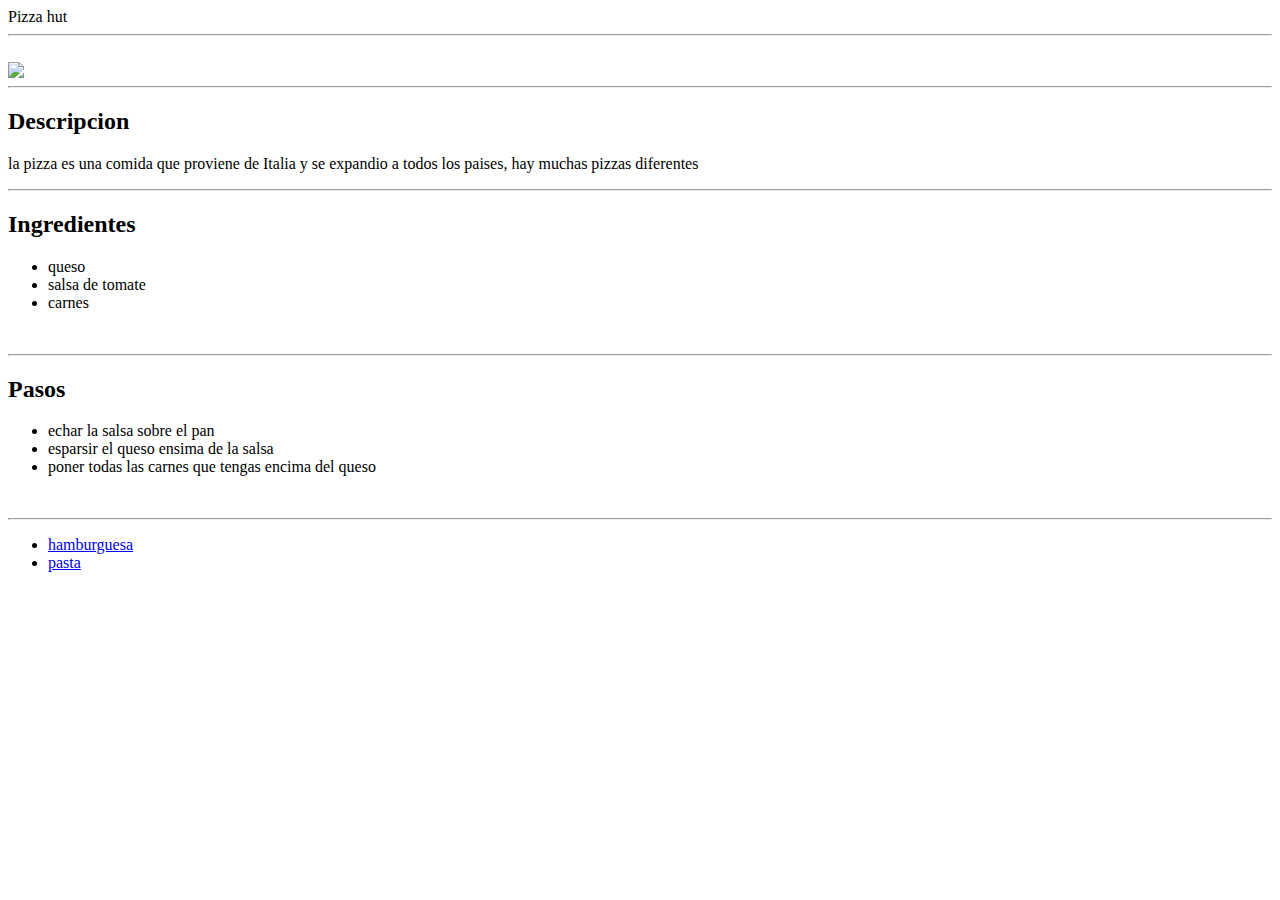
==== recipes/index.html @ d900f06d "subo recetas" ====
<head> Pizza hut
<title> pizza hut </title>
</head>
<hr>
<br>
<body>
 <img src="https://www.pizzahut.com.gt/static/media/images/images/jpg/10_11-06-2024-00-28_MD.jpg">
<hr>
<h2>Descripcion</h2>
<p> la pizza es una comida que proviene de Italia y se expandio a todos los paises, hay muchas pizzas diferentes
<br>
<hr>
<h2>Ingredientes</h2>
<ul>
<li>queso</li>
<li>salsa de tomate</li>
<li>carnes</li>
</ul>
<br>
<hr>
<h2>Pasos</h2>
<ul>
<li>echar la salsa sobre el pan</li>
<li>esparsir el queso ensima de la salsa</li>
<li>poner todas las carnes que tengas encima del queso</li>
</ul>
</body>
<br>
<hr>
<ul>
<li><a href="file:///home/vboxuser/repos/odin-recipes/recipes/2index.html">hamburguesa</a></li>
<li><a href="file:///home/vboxuser/repos/odin-recipes/recipes/3index.html">pasta</a></li>
</ul>
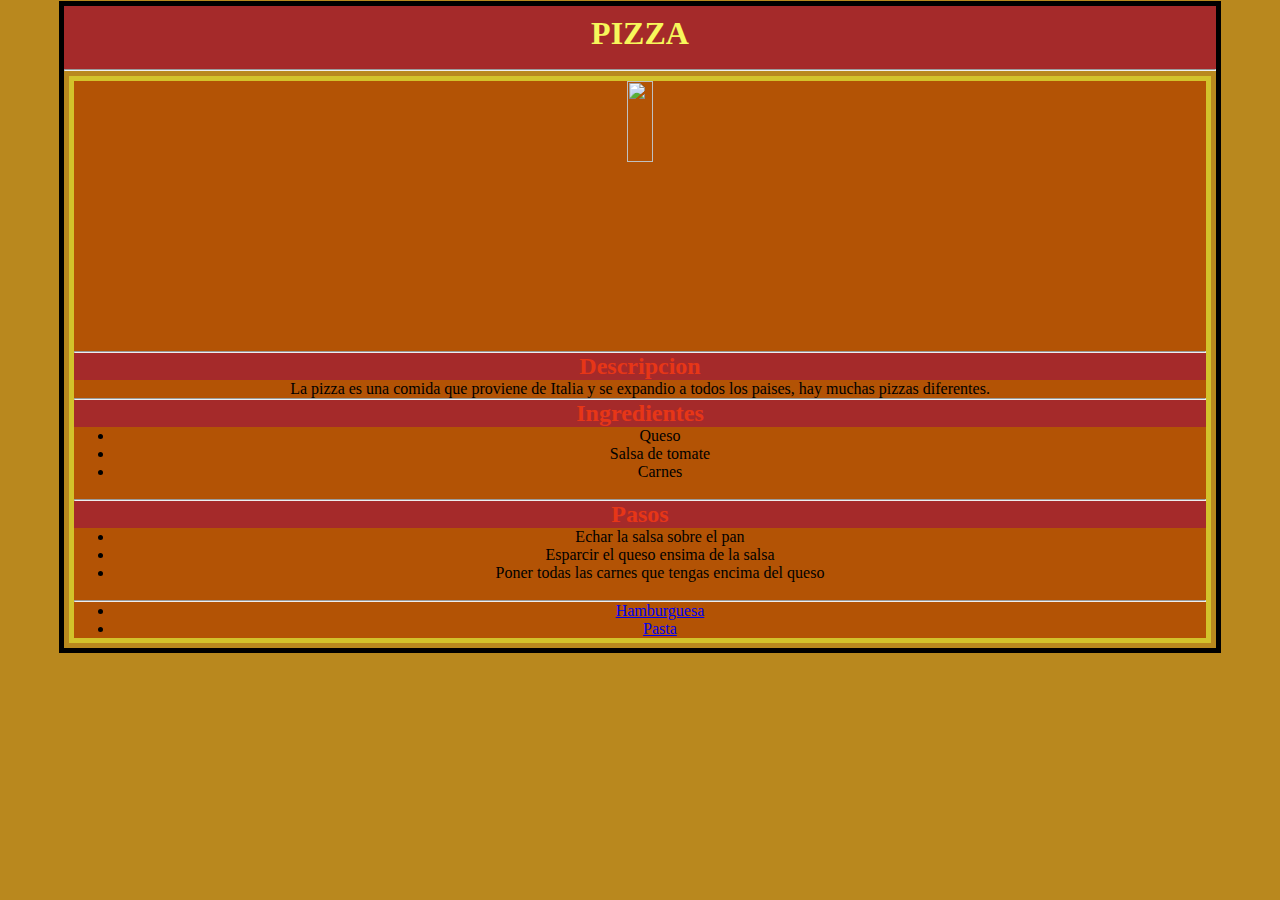
==== commit c29c5a62: "primeros estilo" ====
--- a/recipes/index.html
+++ b/recipes/index.html
@@ -1,34 +1,47 @@
-<head> Pizza hut
-<title> pizza hut </title>
+<html lang="en">
+<head>
+    <meta charset="UTF-8">
+    <meta name="viewport" content="width=device-width, initial-scale=1.0">
+    <title>Pizzahut receta</title>
+    <link rel="stylesheet" href="1.css"/>
 </head>
-<hr>
-<br>
 <body>
- <img src="https://www.pizzahut.com.gt/static/media/images/images/jpg/10_11-06-2024-00-28_MD.jpg">
-<hr>
-<h2>Descripcion</h2>
-<p> la pizza es una comida que proviene de Italia y se expandio a todos los paises, hay muchas pizzas diferentes
-<br>
-<hr>
-<h2>Ingredientes</h2>
-<ul>
-<li>queso</li>
-<li>salsa de tomate</li>
-<li>carnes</li>
-</ul>
-<br>
-<hr>
-<h2>Pasos</h2>
-<ul>
-<li>echar la salsa sobre el pan</li>
-<li>esparsir el queso ensima de la salsa</li>
-<li>poner todas las carnes que tengas encima del queso</li>
-</ul>
-</body>
-<br>
-<hr>
-<ul>
-<li><a href="file:///home/vboxuser/repos/odin-recipes/recipes/2index.html">hamburguesa</a></li>
-<li><a href="file:///home/vboxuser/repos/odin-recipes/recipes/3index.html">pasta</a></li>
-</ul>
+ <div id="container">
+  
+    <header>
+    <h1>PIZZA</h1>
+    </header>
+ <hr>
+  <div class="elements">
+    <img src="https://www.pizzahut.com.gt/static/media/images/images/jpg/10_11-06-2024-00-28_MD.jpg" alt="" width="15%" height="30%">
+    <hr>
+    <h2>Descripcion</h2>
+    <p> La pizza es una comida que proviene de Italia y se expandio a todos los paises, hay muchas pizzas diferentes.
+    <br>  
+    <hr>
+    <h2>Ingredientes</h2>
+    <ul>
+    <li>Queso</li>
+    <li>Salsa de tomate</li>
+    <li>Carnes</li>
+    </ul>
+    <br>
+    <hr>
+    <h2>Pasos</h2>
+    <ul>
+    <li>Echar la salsa sobre el pan</li>
+    <li>Esparcir el queso ensima de la salsa</li>
+    <li>Poner todas las carnes que tengas encima del queso</li>
+    </ul>
+    <br>
+    <hr>
+    <ul>
+    <li><a href="2index.html">Hamburguesa</a></li>
+    <li><a href="3index.html">Pasta</a></li>
+    </ul>
+ </div>  
+</div>
+</BODY>
+</html>
 
+
--- a/recipes/1.css
+++ b/recipes/1.css
@@ -0,0 +1,37 @@
+*{
+    margin: 0px;
+}
+
+body{
+    background-color: rgb(185, 136, 30);  
+}
+
+header{
+    color: rgb(247, 247, 91);
+    text-align: center;
+    background-color: brown;
+   height: 7%;
+   margin: 0%;
+  line-height: 55px;
+}
+
+h2{
+    color: rgb(231, 54, 23);
+    background-color: brown;
+}
+
+.elements{
+    text-align: center;
+    background-color: rgb(179, 83, 5);
+    margin: 5px;
+    border: 5px solid rgb(211, 194, 43);
+    
+
+}
+
+#container{
+    width: 90%;
+    border: 5px solid black;
+ margin: 1px auto;
+}
+
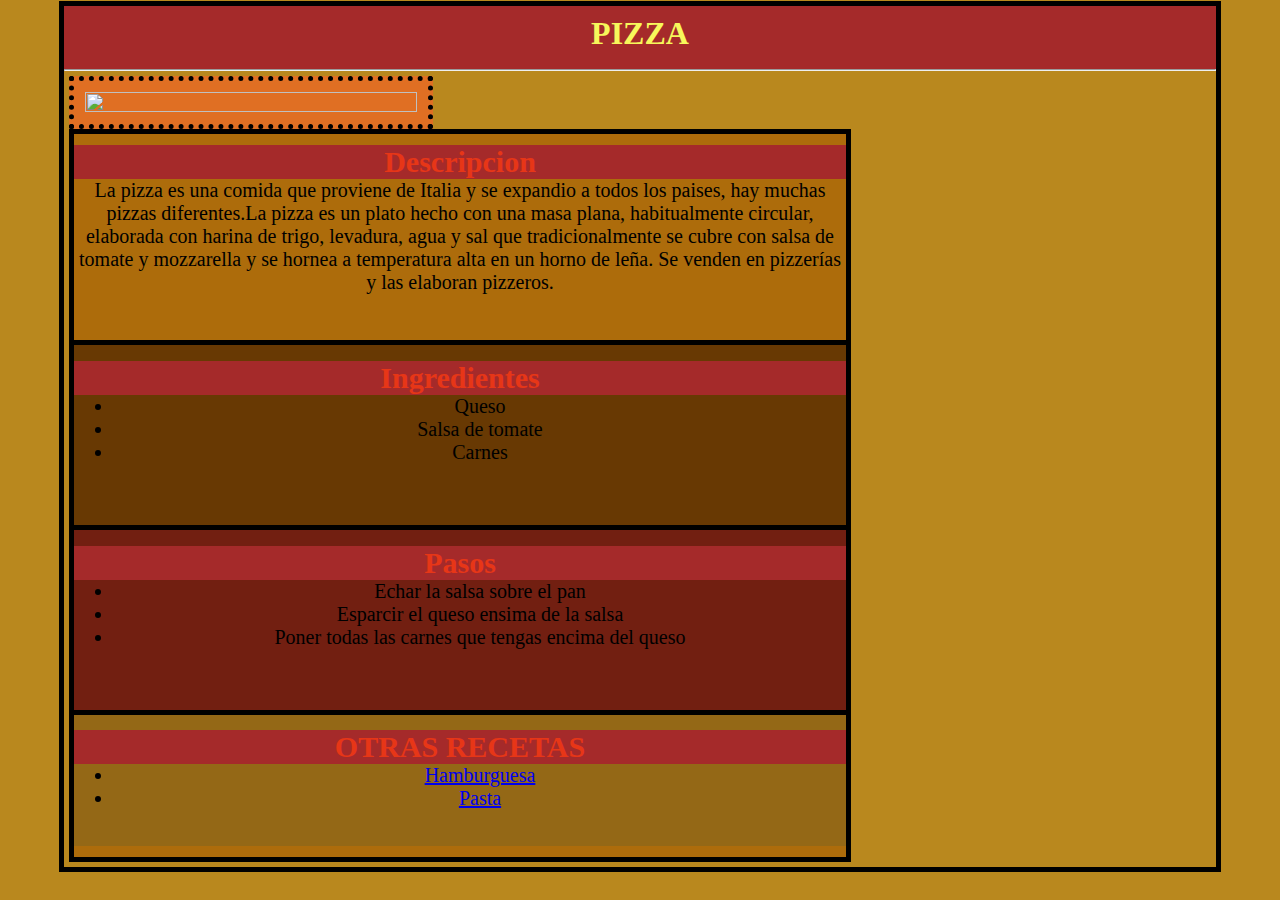
==== commit 48988edc: "nueva edicion de pagina mas edicion de pagpizza" ====
--- a/recipes/index.html
+++ b/recipes/index.html
@@ -13,12 +13,17 @@
     </header>
  <hr>
   <div class="elements">
-    <img src="https://www.pizzahut.com.gt/static/media/images/images/jpg/10_11-06-2024-00-28_MD.jpg" alt="" width="15%" height="30%">
-    <hr>
-    <h2>Descripcion</h2>
-    <p> La pizza es una comida que proviene de Italia y se expandio a todos los paises, hay muchas pizzas diferentes.
+  <div class="todo">
+    <div class="imag">
+    <img src="https://www.pizzahut.com.gt/static/media/images/images/jpg/10_11-06-2024-00-28_MD.jpg"alt="" width="100%" height="100%">
+    <br>
+  </div>
+  <div class="desc">  
+  <h2>Descripcion</h2>
+    <p> La pizza es una comida que proviene de Italia y se expandio a todos los paises, hay muchas pizzas diferentes.La pizza es un plato hecho con una masa plana, habitualmente circular, elaborada con harina de trigo, levadura, agua y sal que tradicionalmente se cubre con salsa de tomate y mozzarella y se hornea a temperatura alta en un horno de leña.​​​ Se venden en pizzerías y las elaboran pizzeros.</p>
     <br>  
-    <hr>
+    <br>
+  <div class="ingre">
     <h2>Ingredientes</h2>
     <ul>
     <li>Queso</li>
@@ -26,7 +31,9 @@
     <li>Carnes</li>
     </ul>
     <br>
-    <hr>
+    <br>
+  </div>
+  <div class="pasos">
     <h2>Pasos</h2>
     <ul>
     <li>Echar la salsa sobre el pan</li>
@@ -34,12 +41,18 @@
     <li>Poner todas las carnes que tengas encima del queso</li>
     </ul>
     <br>
-    <hr>
+    <br>
+  </div>
+    <DIV class="OTRA">
+    <h2>OTRAS RECETAS</h2>
     <ul>
     <li><a href="2index.html">Hamburguesa</a></li>
     <li><a href="3index.html">Pasta</a></li>
     </ul>
- </div>  
+    </DIV>
+  </div>
+</div>  
+  </div>
 </div>
 </BODY>
 </html>
--- a/recipes/1.css
+++ b/recipes/1.css
@@ -22,11 +22,9 @@
 
 .elements{
     text-align: center;
-    background-color: rgb(179, 83, 5);
+    background-color: rgb(185, 136, 30);
     margin: 5px;
-    border: 5px solid rgb(211, 194, 43);
-    
-
+   
 }
 
 #container{
@@ -35,3 +33,48 @@
  margin: 1px auto;
 }
 
+.imag{
+    border: 2% solid beige;
+    background-color: rgb(224, 111, 35);
+    padding: 1%;  
+    border: 5px dotted black;
+    width: 29%;
+   
+}
+
+.desc{
+    background-color: rgb(173, 108, 11);
+    border: 5px solid black;
+    width: 67.6%;
+    height: 30%;
+    padding: 1% 0%;
+    font-size: 20px;
+}
+
+.ingre{
+    background-color: rgb(104, 57, 3);
+    width: 100%;
+    padding: 2% 0%;
+    border-bottom: 5px solid black;
+    border-top: 5px solid black;
+   
+}
+
+.pasos{
+    background-color: rgb(114, 31, 17);
+    width: 100%;
+    padding: 2% 0%;
+    border-bottom: 5px solid black;
+}
+
+.OTRA{
+    background-color: rgb(148, 104, 22);
+    width: 100%;
+    padding: 2% 0%;
+    height: 100px;
+}
+
+.todo{
+    display: flex;
+   flex-wrap: wrap;
+}
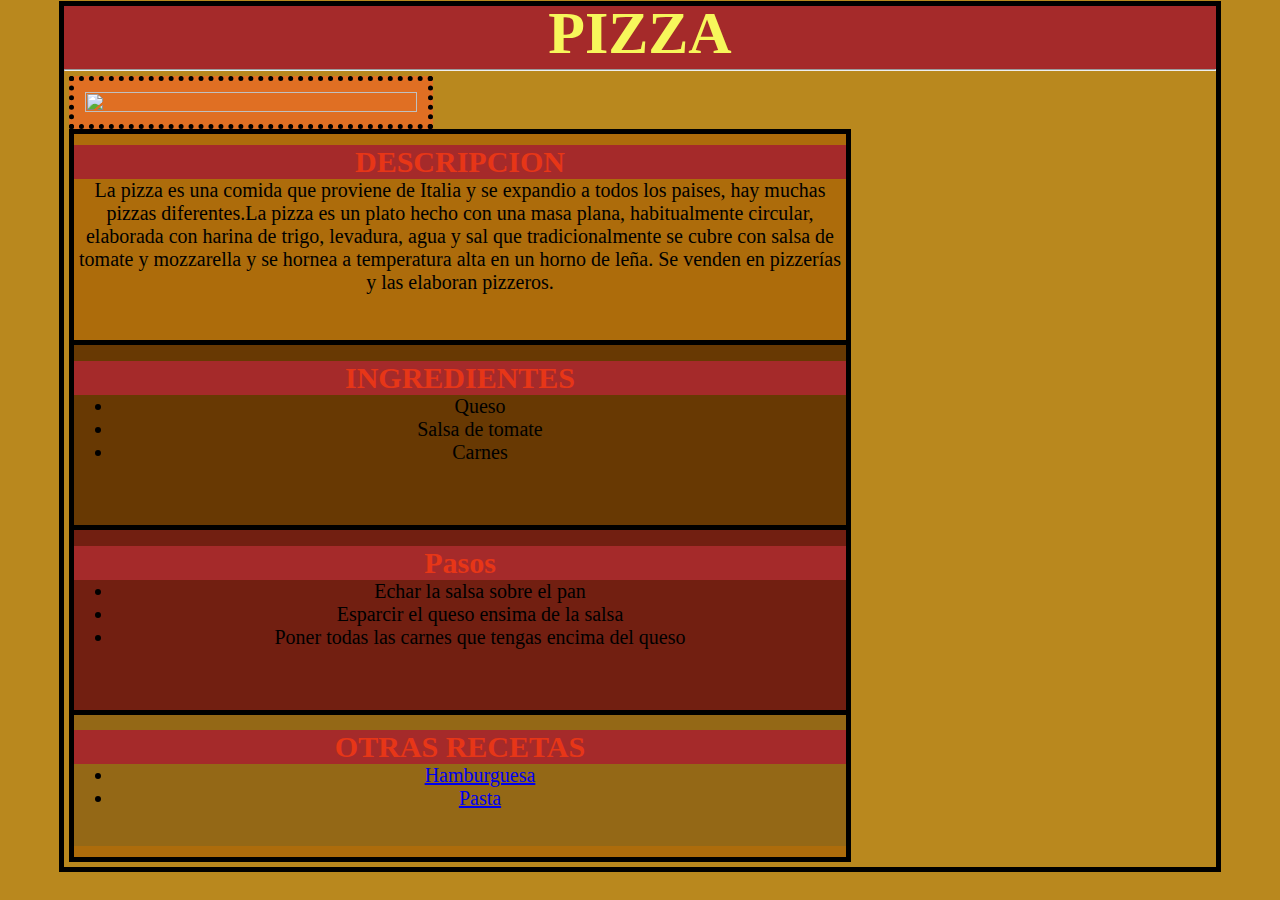
==== commit 40d6d6b0: "nuevos edicion de disenos y diseno de pagpasta" ====
--- a/recipes/index.html
+++ b/recipes/index.html
@@ -19,12 +19,12 @@
     <br>
   </div>
   <div class="desc">  
-  <h2>Descripcion</h2>
+  <h2>DESCRIPCION</h2>
     <p> La pizza es una comida que proviene de Italia y se expandio a todos los paises, hay muchas pizzas diferentes.La pizza es un plato hecho con una masa plana, habitualmente circular, elaborada con harina de trigo, levadura, agua y sal que tradicionalmente se cubre con salsa de tomate y mozzarella y se hornea a temperatura alta en un horno de leña.​​​ Se venden en pizzerías y las elaboran pizzeros.</p>
     <br>  
     <br>
   <div class="ingre">
-    <h2>Ingredientes</h2>
+    <h2>INGREDIENTES</h2>
     <ul>
     <li>Queso</li>
     <li>Salsa de tomate</li>
@@ -33,7 +33,7 @@
     <br>
     <br>
   </div>
-  <div class="pasos">
+  <div class="PASOS">
     <h2>Pasos</h2>
     <ul>
     <li>Echar la salsa sobre el pan</li>
--- a/recipes/1.css
+++ b/recipes/1.css
@@ -13,6 +13,7 @@
    height: 7%;
    margin: 0%;
   line-height: 55px;
+  font-size: 30px;
 }
 
 h2{
@@ -34,11 +35,11 @@
 }
 
 .imag{
-    border: 2% solid beige;
+    border: 5px dotted black;
     background-color: rgb(224, 111, 35);
     padding: 1%;  
-    border: 5px dotted black;
     width: 29%;
+   
    
 }
 
@@ -46,7 +47,6 @@
     background-color: rgb(173, 108, 11);
     border: 5px solid black;
     width: 67.6%;
-    height: 30%;
     padding: 1% 0%;
     font-size: 20px;
 }
